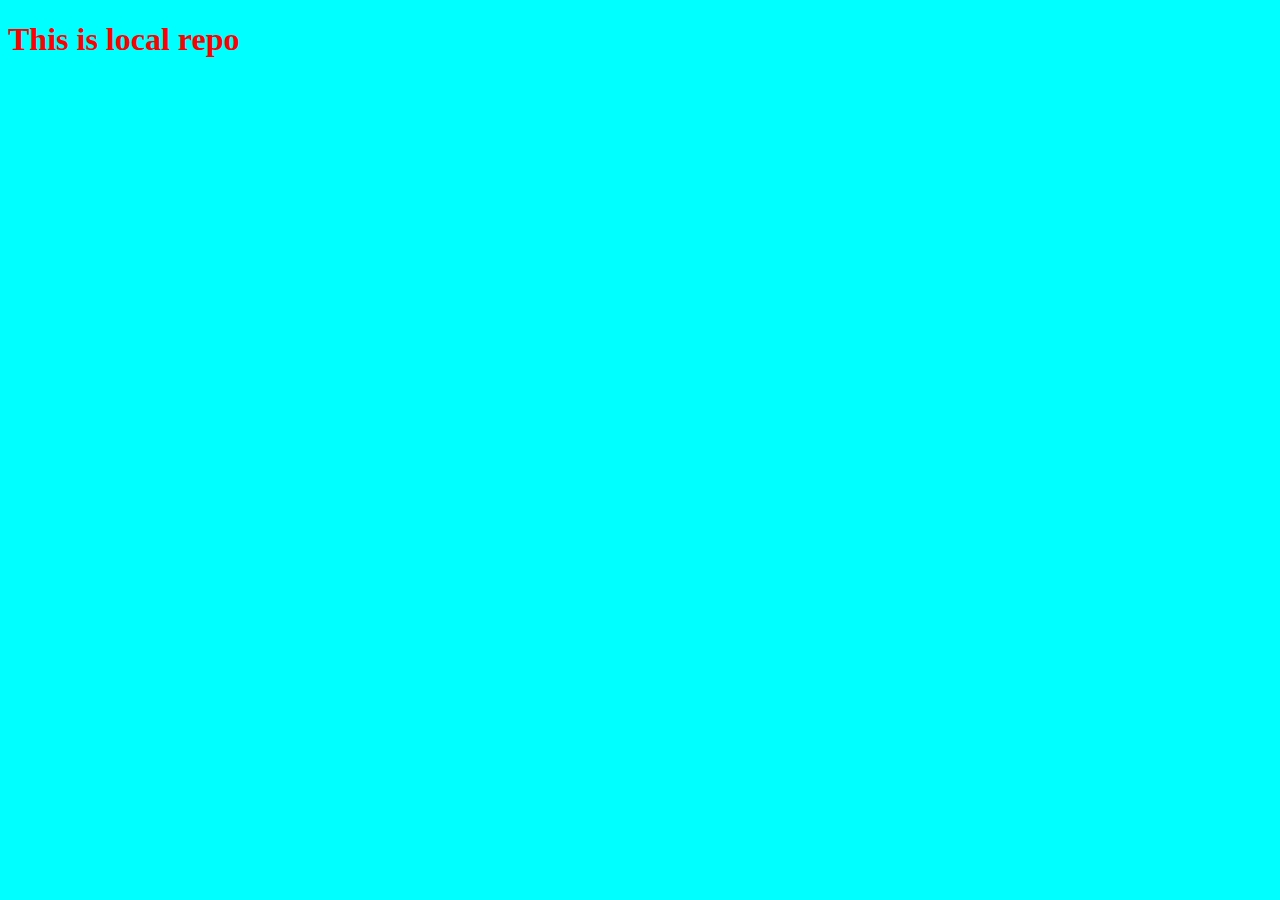
==== index.html @ cc7bc0d2 "all initial files" ====
<!DOCTYPE html>
<html lang="en">
<head>
    <meta charset="UTF-8">
    <meta name="viewport" content="width=device-width, initial-scale=1.0">
    <title>Document</title>
    <link rel="stylesheet" href="style.css"/>
</head>
<body>
    <h1>This is local repo</h1>    
</body>
</html>
---- style.css ----
body{
    background-color: cyan;
}
h1{
    color:red;
}
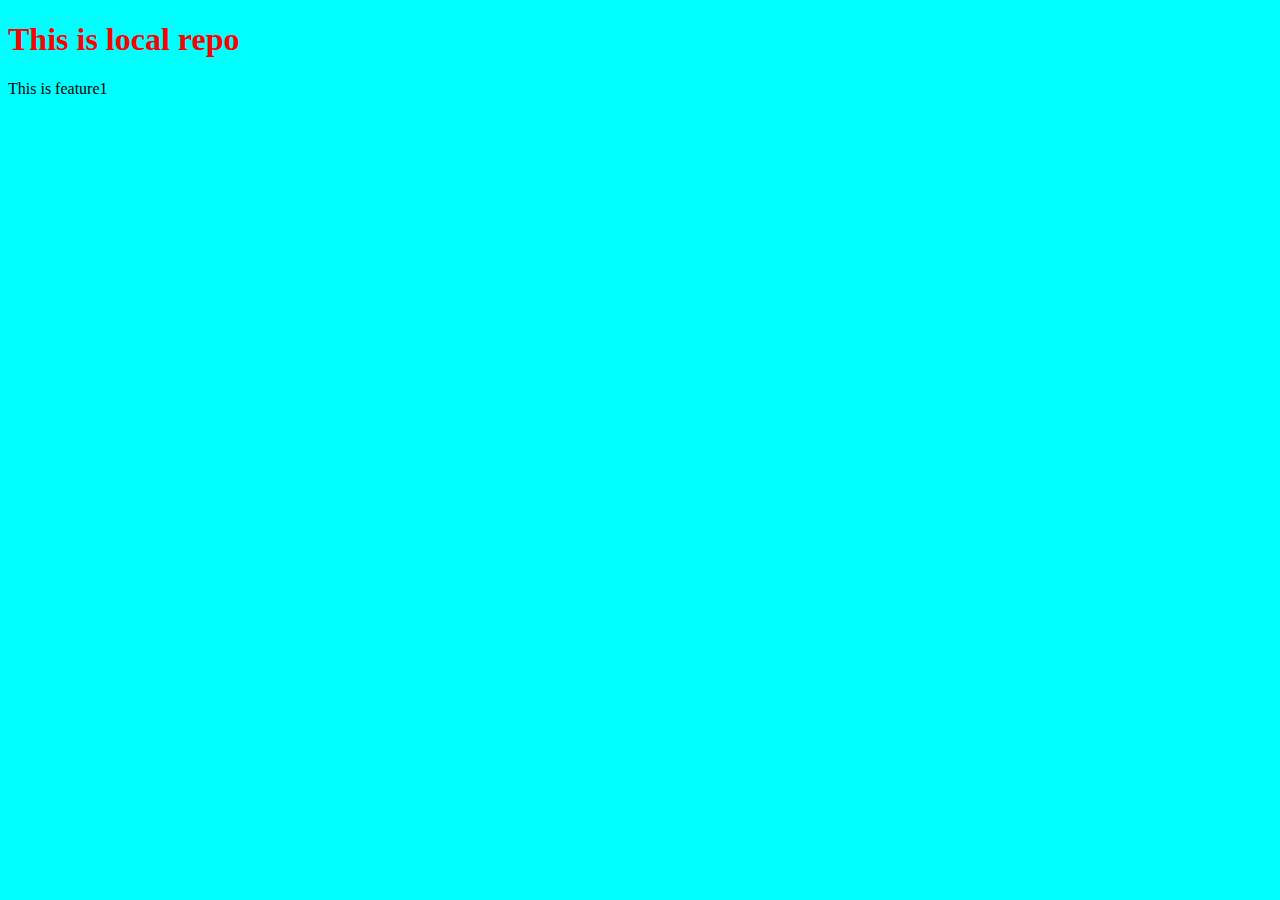
==== commit 5f51d8f7: "add new feature" ====
--- a/index.html
+++ b/index.html
@@ -7,6 +7,7 @@
     <link rel="stylesheet" href="style.css"/>
 </head>
 <body>
-    <h1>This is local repo</h1>    
+    <h1>This is local repo</h1> 
+    <p>This is feature1</p>   
 </body>
 </html>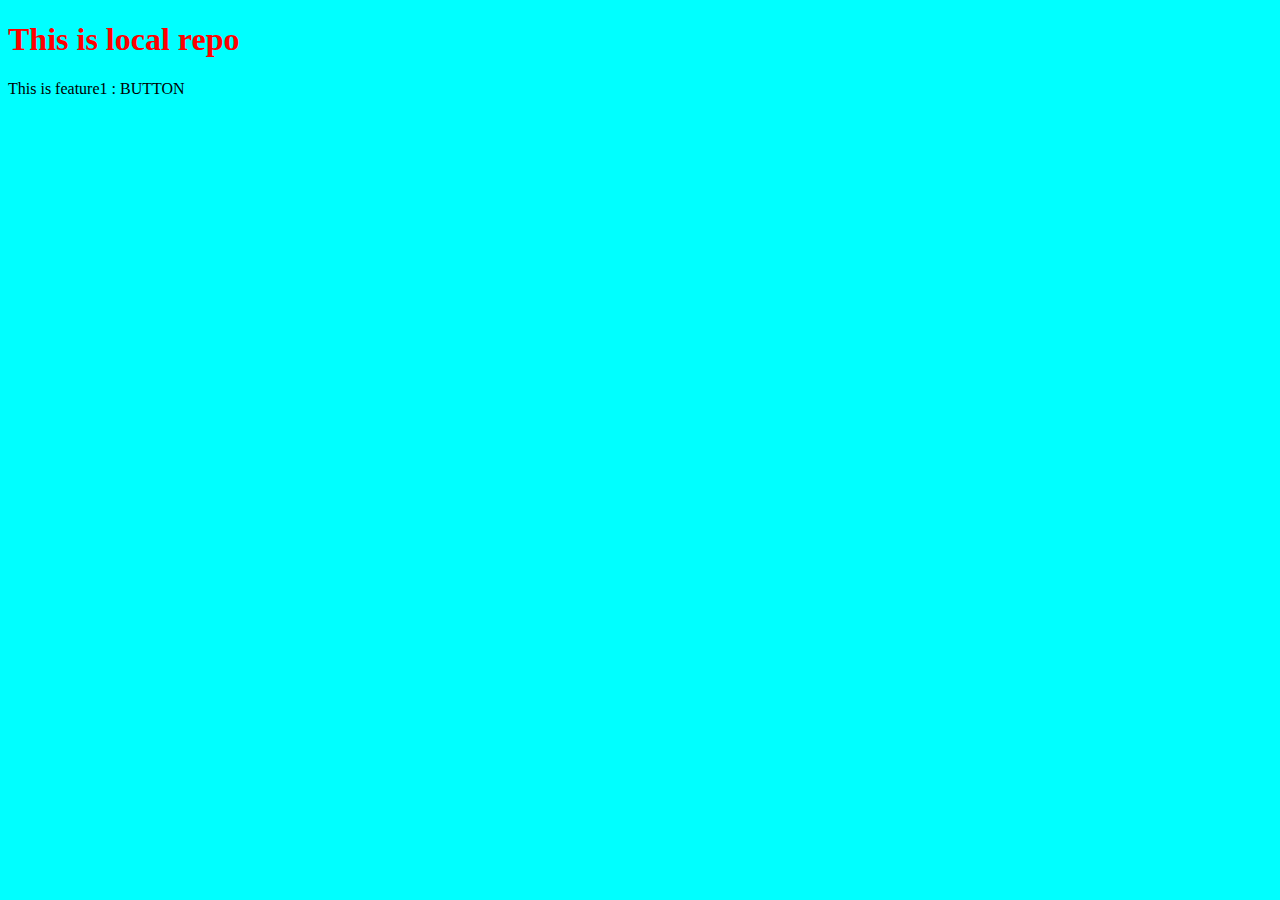
==== commit bfa9055a: "Add Button" ====
--- a/index.html
+++ b/index.html
@@ -8,6 +8,6 @@
 </head>
 <body>
     <h1>This is local repo</h1> 
-    <p>This is feature1</p>   
+    <p>This is feature1 : BUTTON</p>   
 </body>
 </html>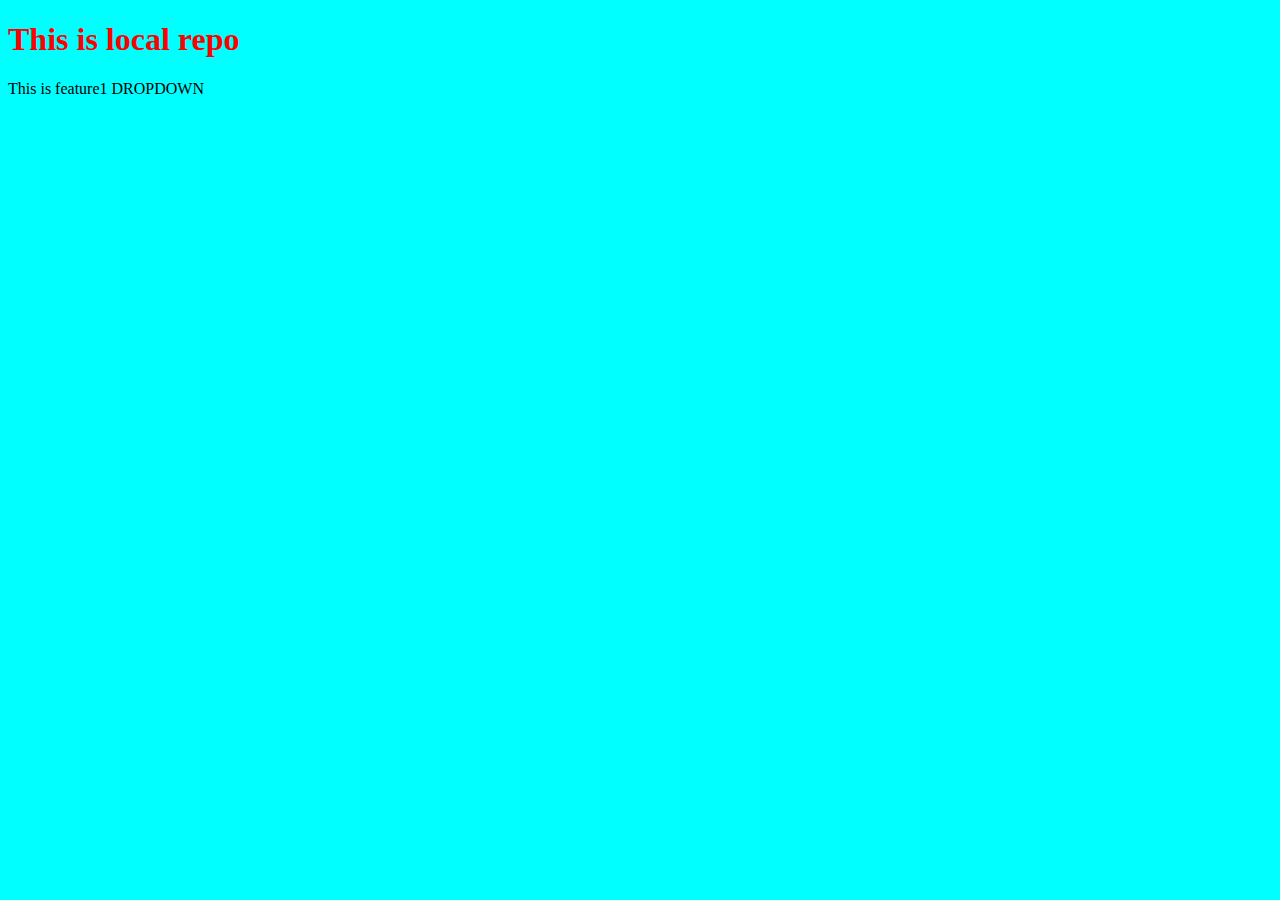
==== commit 61f3366f: "Add Dropdown" ====
--- a/index.html
+++ b/index.html
@@ -8,6 +8,6 @@
 </head>
 <body>
     <h1>This is local repo</h1> 
-    <p>This is feature1 : BUTTON</p>   
+    <p>This is feature1 DROPDOWN</p>   
 </body>
 </html>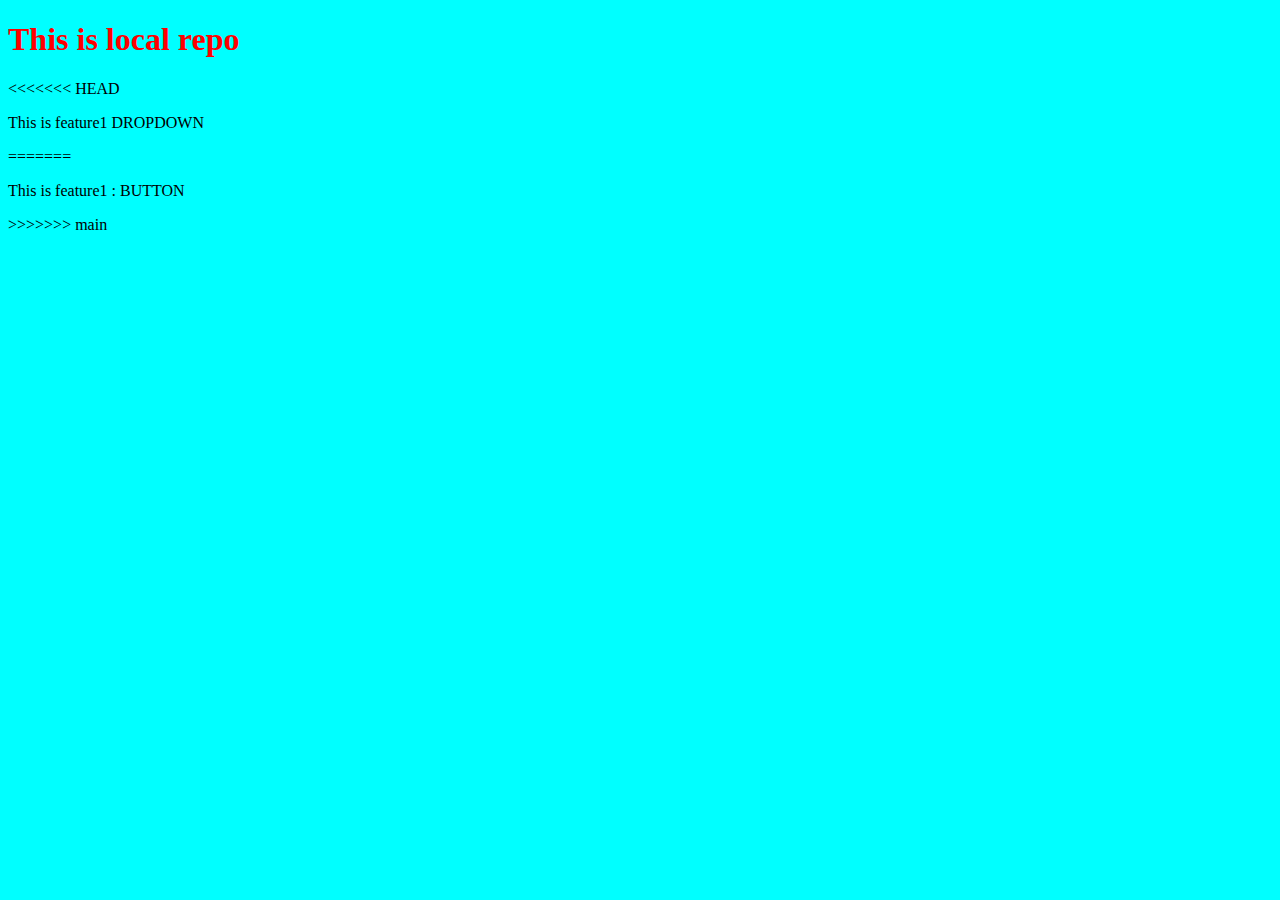
==== commit 01d9d949: "add both features" ====
--- a/index.html
+++ b/index.html
@@ -8,6 +8,10 @@
 </head>
 <body>
     <h1>This is local repo</h1> 
+<<<<<<< HEAD
     <p>This is feature1 DROPDOWN</p>   
+=======
+    <p>This is feature1 : BUTTON</p>   
+>>>>>>> main
 </body>
 </html>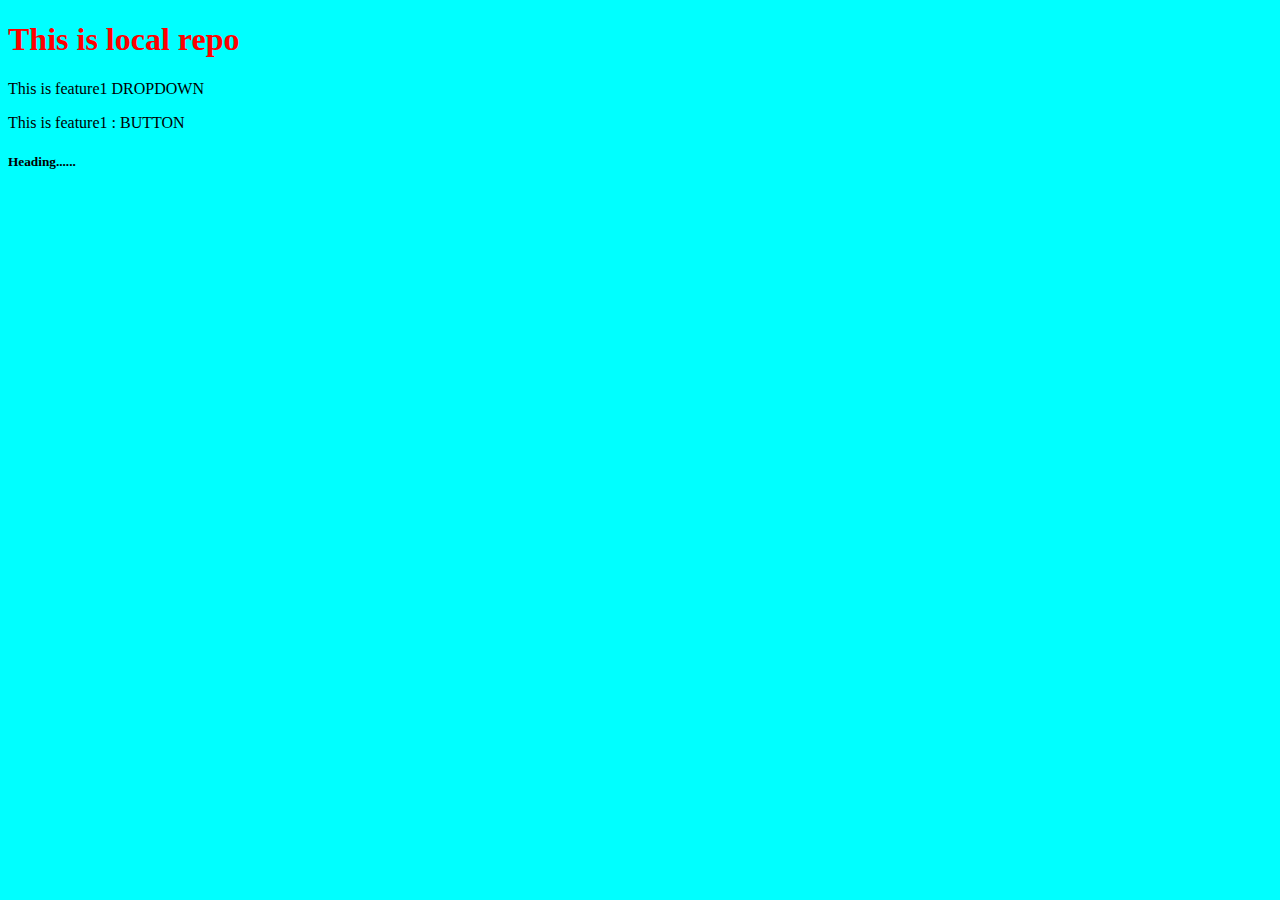
==== commit 849469ea: "contact" ====
--- a/index.html
+++ b/index.html
@@ -8,10 +8,8 @@
 </head>
 <body>
     <h1>This is local repo</h1> 
-<<<<<<< HEAD
     <p>This is feature1 DROPDOWN</p>   
-=======
-    <p>This is feature1 : BUTTON</p>   
->>>>>>> main
+    <p>This is feature1 : BUTTON</p>  
+    <h5>Heading......</h5>     
 </body>
 </html>